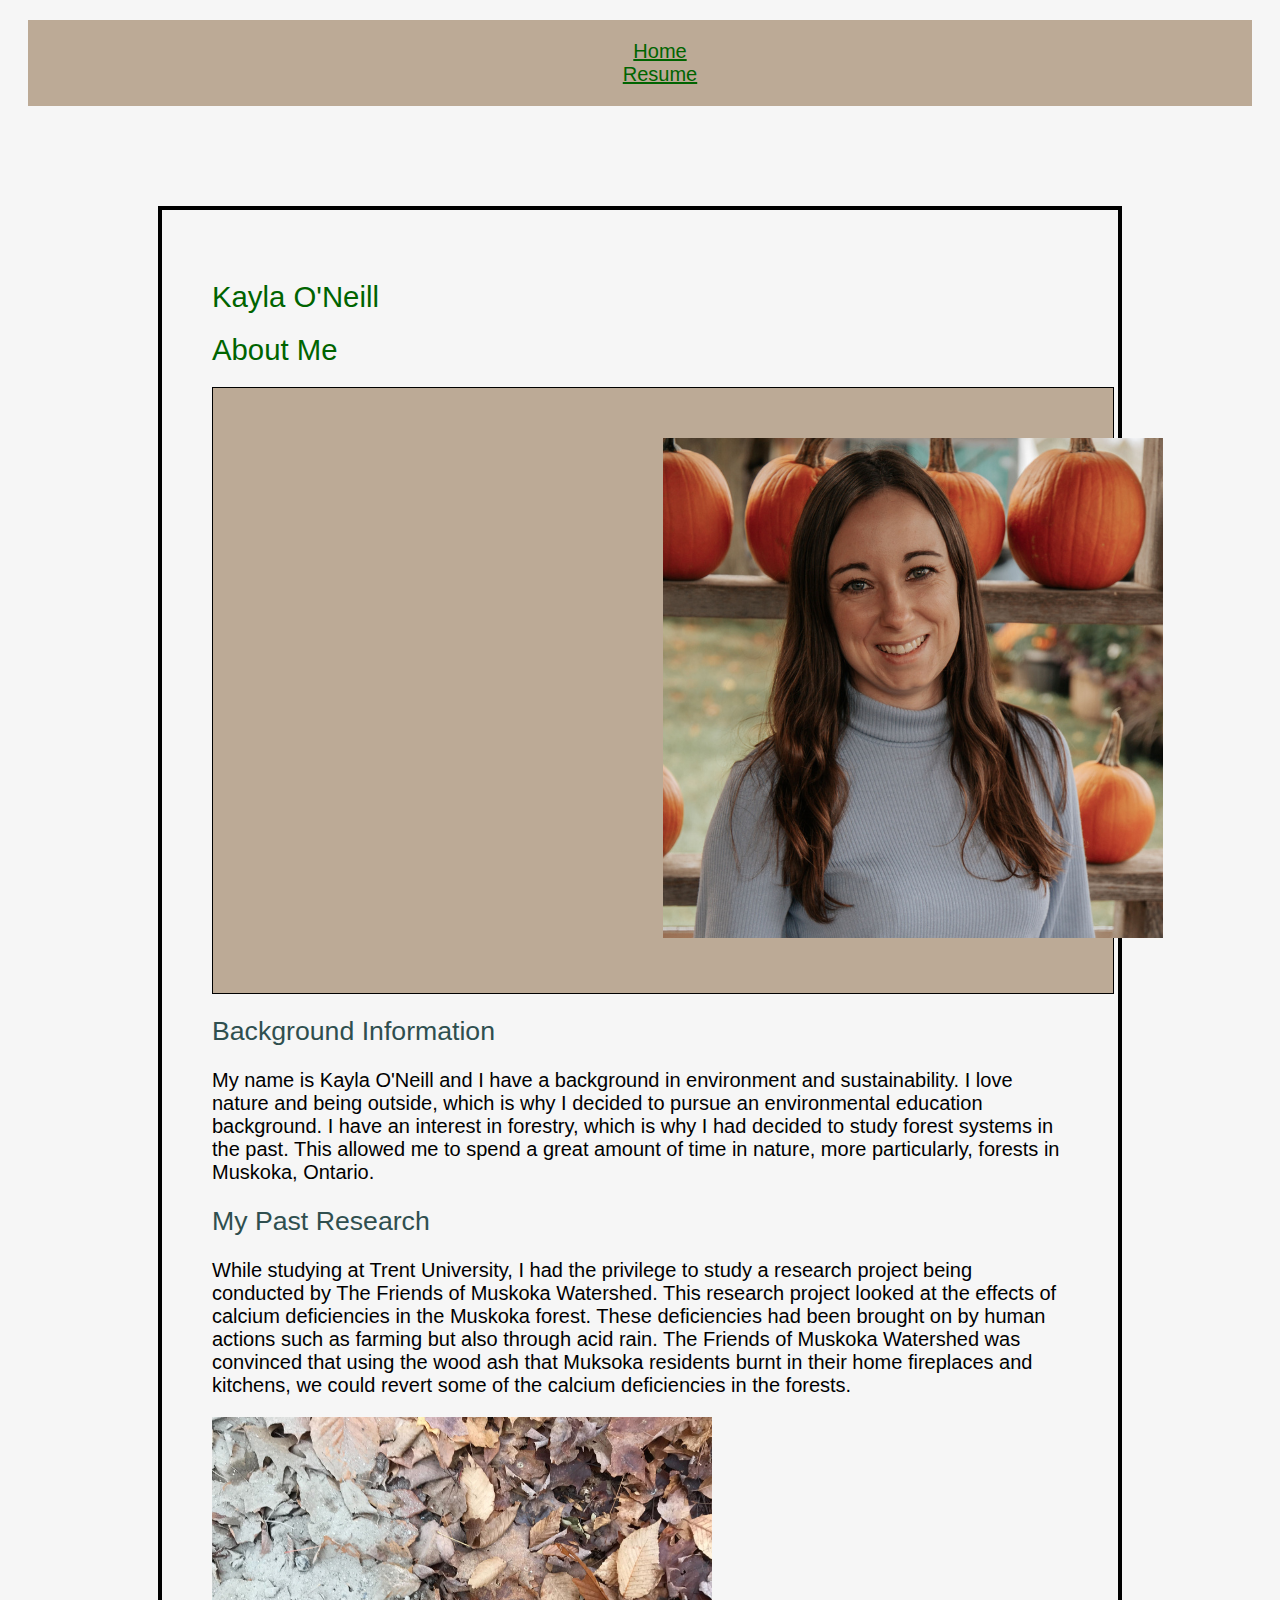
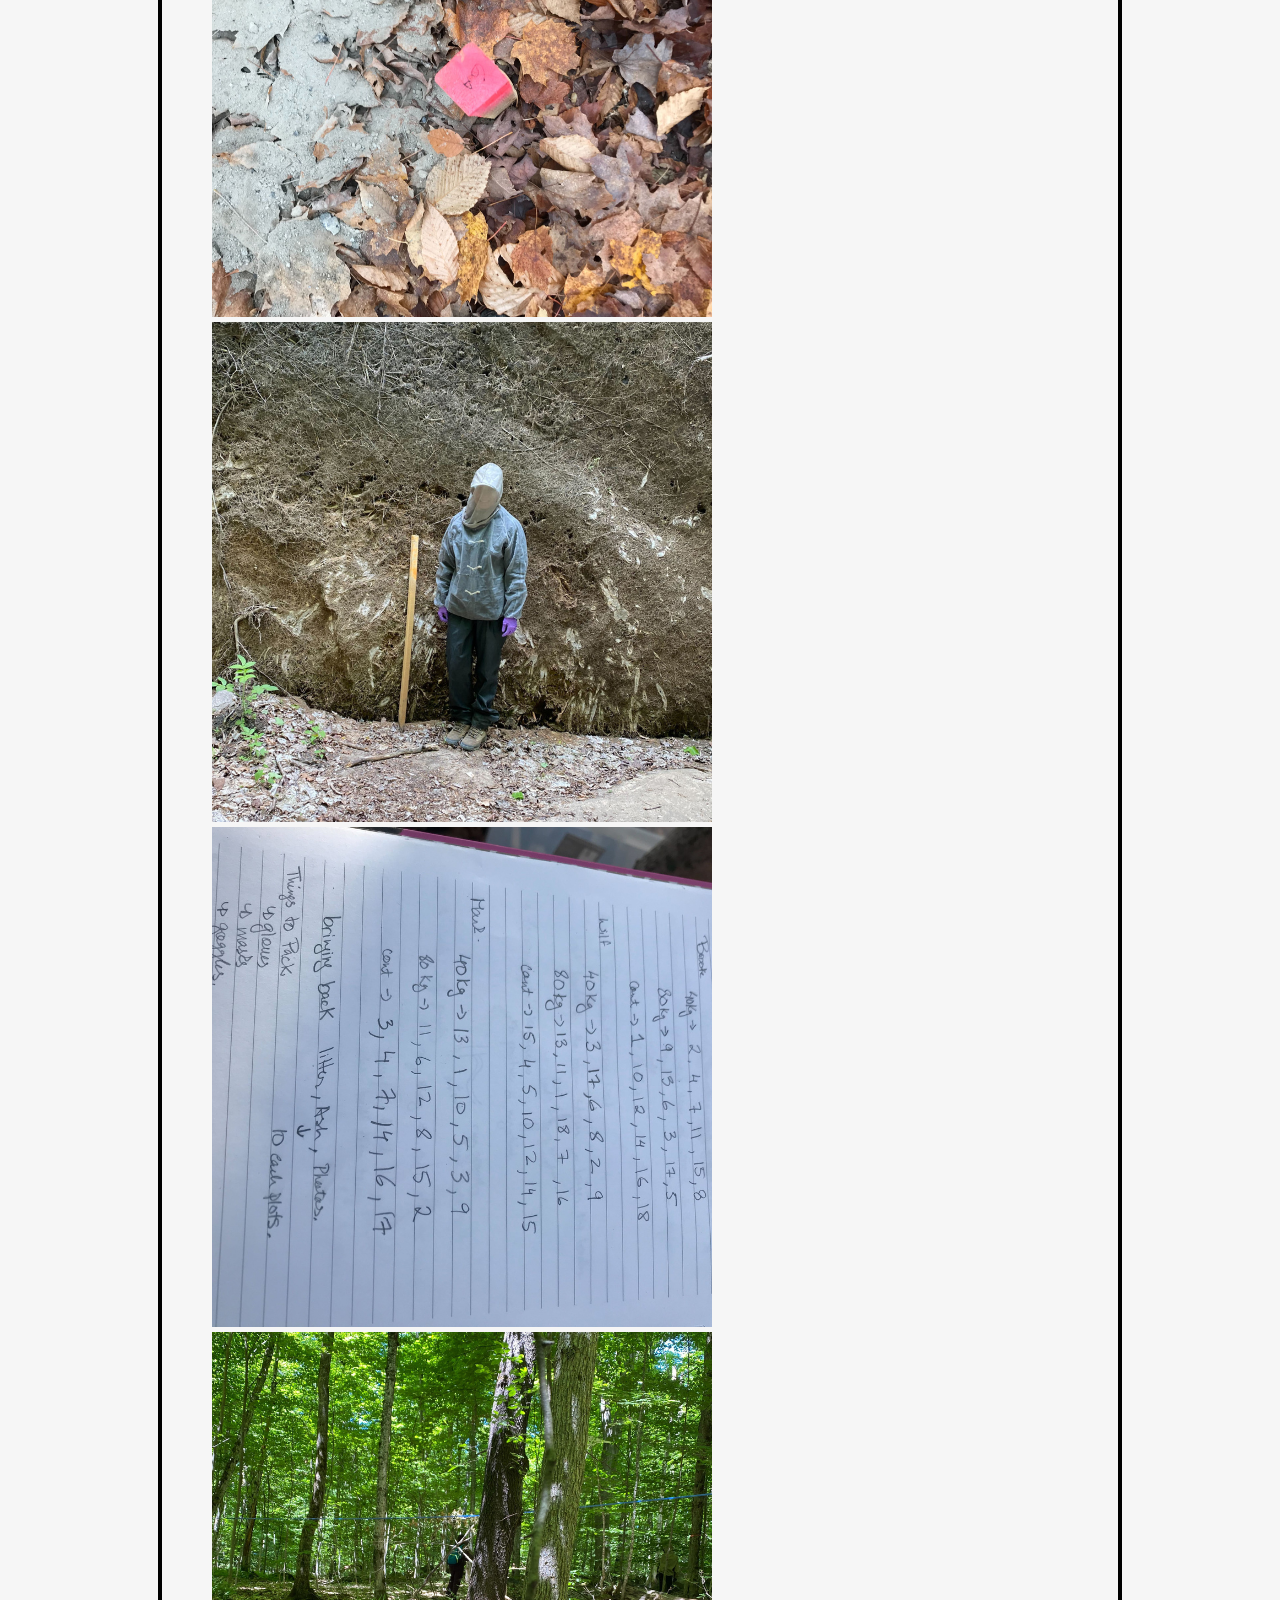
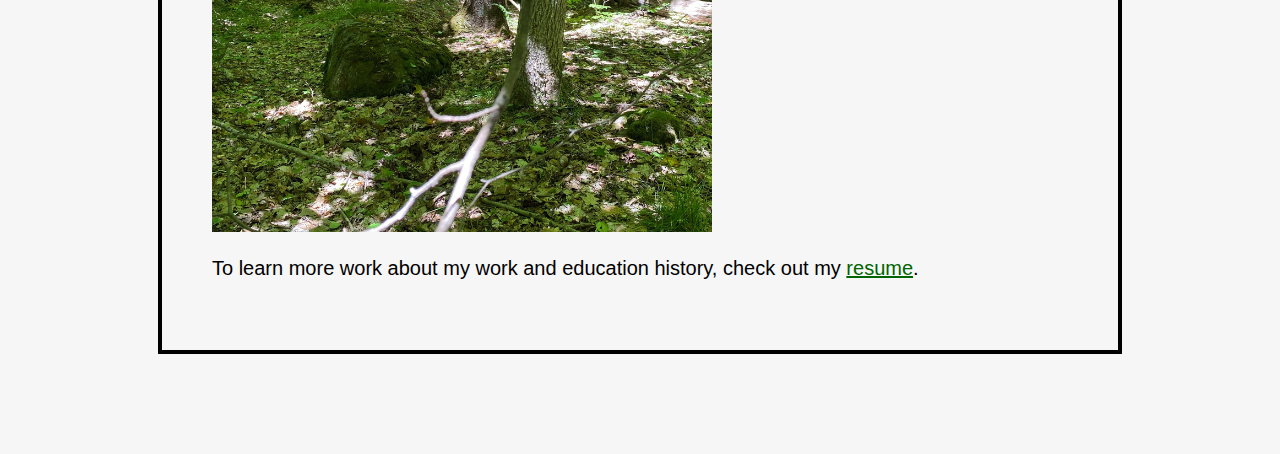
==== index.html @ cd333e01 "Update index.html" ====
<!-- When designing this website, I wanted to see what was possible and sometimes I learn better by visual representation
so I looked up on the LinkedIn learning provided by the school, a CSS help. I would identify things I wanted to do on 
w3schools, and if I was struggling to get it to work, I would find examples on the course to hear another expalination. 
The link for where I got my extra help from is here:https://www.linkedin.com/learning/css-essential-training-22688362/getting-started-with-css?resume=false&u=2273370
and w3schoos.-->
<!DOCTYPE html>
<html lang="en" >
  <head>
    <title>Kayla O'Neill</title>
    <link rel="stylesheet" href="mystyle.css">
  </head>
<!--Nav bar is one of my 3 extra selected.Start here (end on resume page)-->
  <body class="home">
    <nav class="navstyle">
      <ul class= "navliststyle">
        <li> <a href="/index.html"> Home</a> </li>
        <li> <a href="/resume.html"> Resume</a> </li>
      </ul>
    </nav>
    <div class="content">
      <header>
        <h1> Kayla O'Neill </h1>
        <h1> About Me </h1>
      </header>
  <!--5 photos with alt text are one of 3 selections. Start with this one.-->    
      <div id="background">  <img src="1.png" alt="Photo of Kayla">  </div>
      <h2> Background Information </h2>
        
      <p> My name is Kayla O'Neill and I have a background in environment and sustainability. I love nature and being outside, which is why I decided to pursue an environmental education background. 
      I have an interest in forestry, which is why I had decided to study forest systems in the past. This allowed me to spend a great amount of time in nature, more particularly, forests in Muskoka, Ontario. </p>
      
 <!--5 photos with alt text are one of 3 selections. (end with these 4)-->     
      <h2> My Past Research </h2>
      <p> While studying at Trent University, I had the privilege to study a research project being conducted by The Friends of Muskoka Watershed. 
          This research project looked at the effects of calcium deficiencies in the Muskoka forest. These deficiencies had been brought on by human actions such as farming but also through acid rain. 
          The Friends of Muskoka Watershed was convinced that using the wood ash that Muksoka residents burnt in their home fireplaces and kitchens, we could revert some of the calcium deficiencies in the forests. </p>
      <div> <img src="2.png" alt="Leaves, one side with ash, other side no ash"> <img src="3.png" alt="Photo of Kayla, behind is roots from a tree that was pulled from ground"> <img src="4.png" alt="Shows study plots in field notes, which plots got ash and how much ash"> <img src="5.png" alt="One study site, forest in Muskoka"> </div>
   <!--5 photos with alt text are one of 3 selections. (end with these 4 rigth above)-->        
      <p> To learn more work about my work and education history, check out my <a href="/resume.html"> resume</a>.</p>
  
 
    </div>
  </body>  
</html>
---- mystyle.css ----
/* Color Palette

Dark green #006400 Taken from w3schools :https://www.w3schools.com/colors/colors_names.asp, idea from CSS essentials
Sandy Beige #bcaa96 Taken from CSS Essentials : https://www.linkedin.com/learning/css-essential-training
Light blue rgb(91, 209, 215) Taken from: Background Color from: https://zyro.com/ca/preview/brooke
Light grey #3d3d4d6 Taken from CSS Essentials : https://www.linkedin.com/learning/css-essential-training
Off-white #f6f6f6 Taken from CSS Essentials : https://www.linkedin.com/learning/css-essential-training
DimGrey #696969 Taken from: https://www.w3schools.com/colors/colors_names.asp
DarkSlateGray #2F4F4F Taken from: https://www.w3schools.com/colors/colors_names.asp
Black #000000 Taken from: https://www.w3schools.com/colors/colors_names.asp
The reasons I picked the colors I did, was they are very earthy tones. I wanted my website to have a theme that matched my content- envrionmental based work and research */

 /* I decided to have both my home and resume page be the same. Originally I thought about making them a different style, but in the end, I wanted a cohesive look */
 /* HOME
 ----------------------------*/
 /* Resume 
  --------------------------------*/

/* Nav- help taken from W3Schools in terms of styling and removing bulletpoints, all from "try me" from W33schools. Colors changed to match my color scheme above */
.navstyle {
  	margin: 20px;
  	padding: 0px;
  	overflow: hidden;
  	background-color:#bcaa96;
	font-color: #006400; 
	text-align: center;
}
.navliststyle {
	list-style-type: none;
}
/* I wanted my background to not be a plain white. I thought the off-white was a nice subtle touch. Saw this idea in https://www.linkedin.com/learning/css-essential-training */
body {
	background: #f6f6f6; 
}
/*Font family I just searched through different fonts until I found one I liked. Size I just adjusted until I liked it  */
* { 
	font-family: helvetica;
	font-size: 15pt;
	font-color: #000000;
	font-style: normal;
	font-weight: normal;
}
/*Heading sizez I just adjusted until I liked it on the page. Colors I picked from my color pallete. */
h1 { 
	color: #006400; font-size: 22pt;
}
 
 h2 { 
	color: #2F4F4F; font-size: 20pt;
}

h3 {
	color: #696969; font-size: 18pt;
} 
h4 {
	color: #696969; font-size: 16pt;
}

/* This is the box around my photo, to make it pop and to tie in the color schemes */
#background {
	  border: 1px solid black;
	  background-color:#bcaa96;
	  padding-top: 50px;
	  padding-right: 450px;
	  padding-bottom: 50px;
	  padding-left: 450px;
  }

/* This was taken from w3schools, css margins page with some changes to match the margin I wanted and a thicker border.
Border idea was taken from this example:http://www.callieschweitzer.com/ but I changed the width and thickness. */ 
 .content {
	border: 4px solid black;
	margin-top: 100px;
        margin-bottom: 100px;
        margin-right: 150px;
        margin-left: 150px;
	padding: 50px;
 } 

  /* Links 
colors were taken from my color scheme until I found ones I liked. Grey and Green seemed to go with my themes. 
 ----------------------------------*/
 a { 
	color: #006400;
 }
  
a.external { 
	color: #2F4F4F;
 }
  
  /*Footer - decided against one so none exist
  ------------------------------------*/
 
}
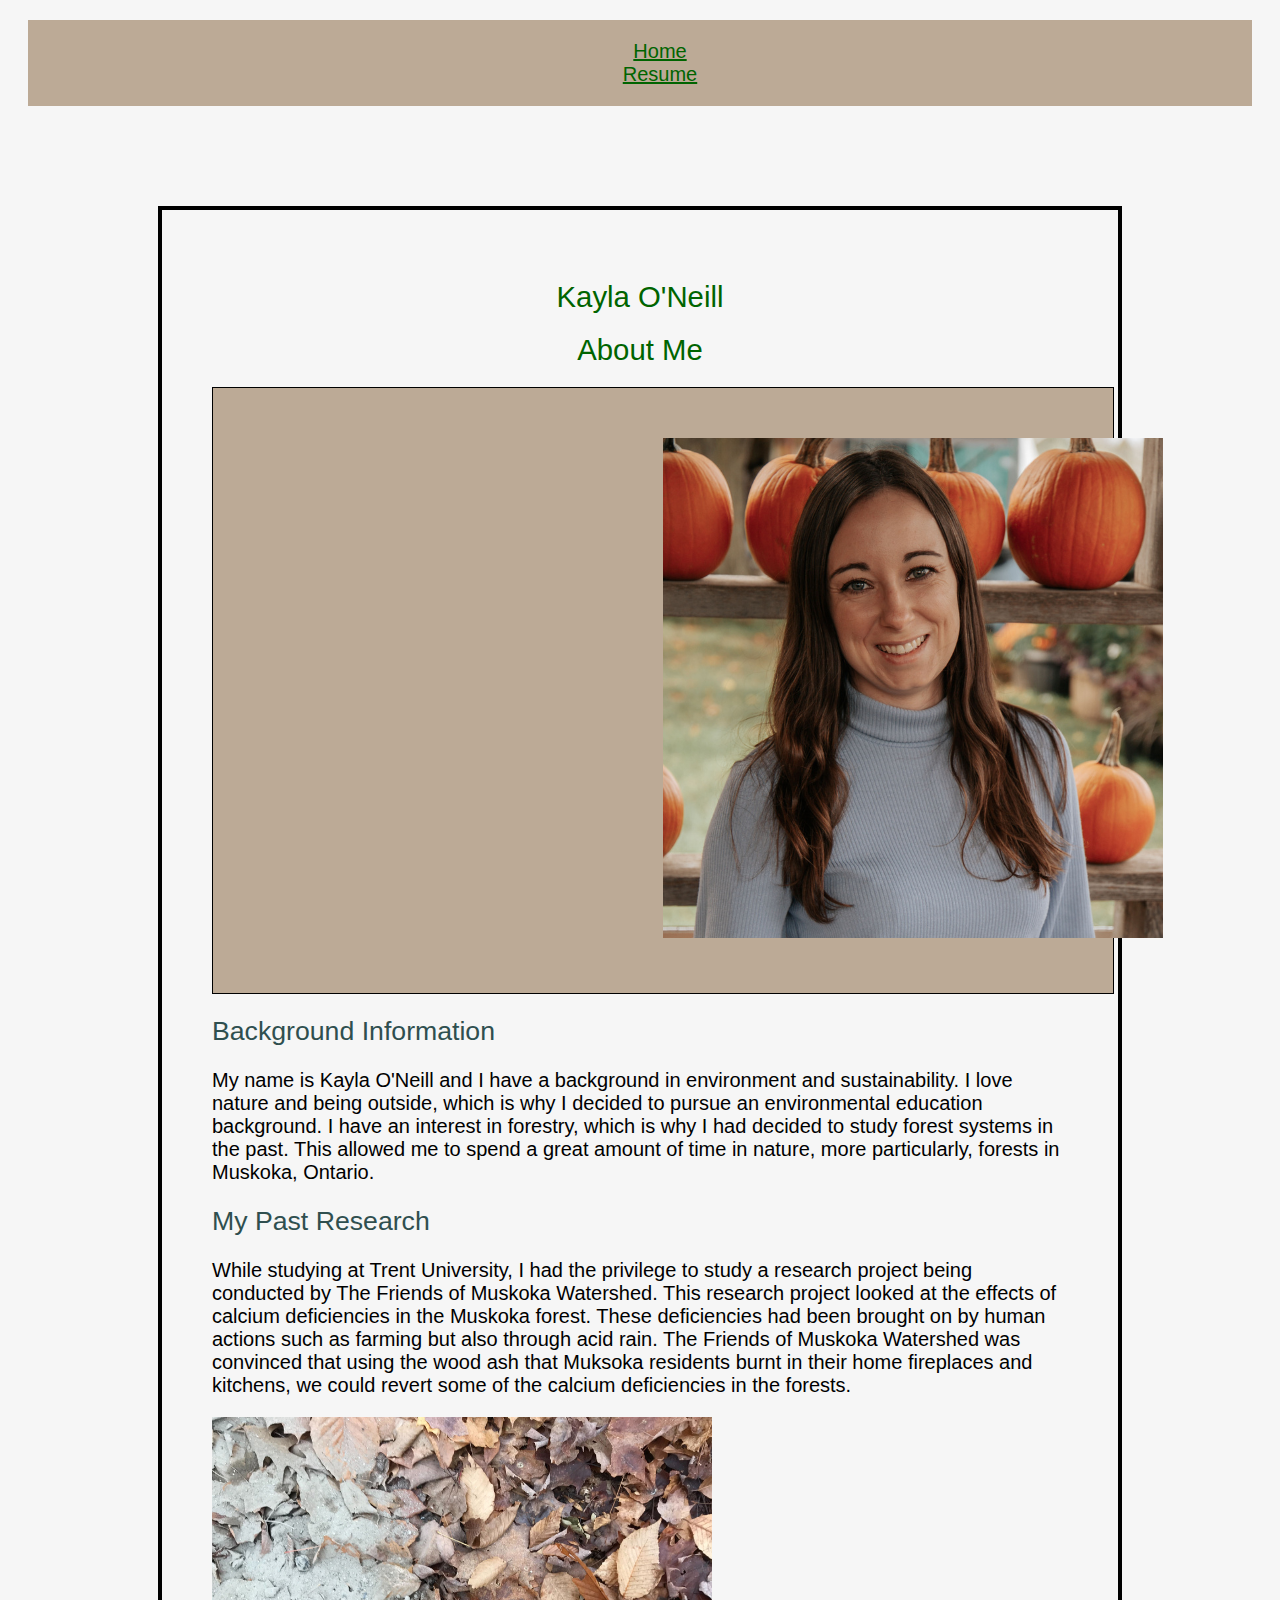
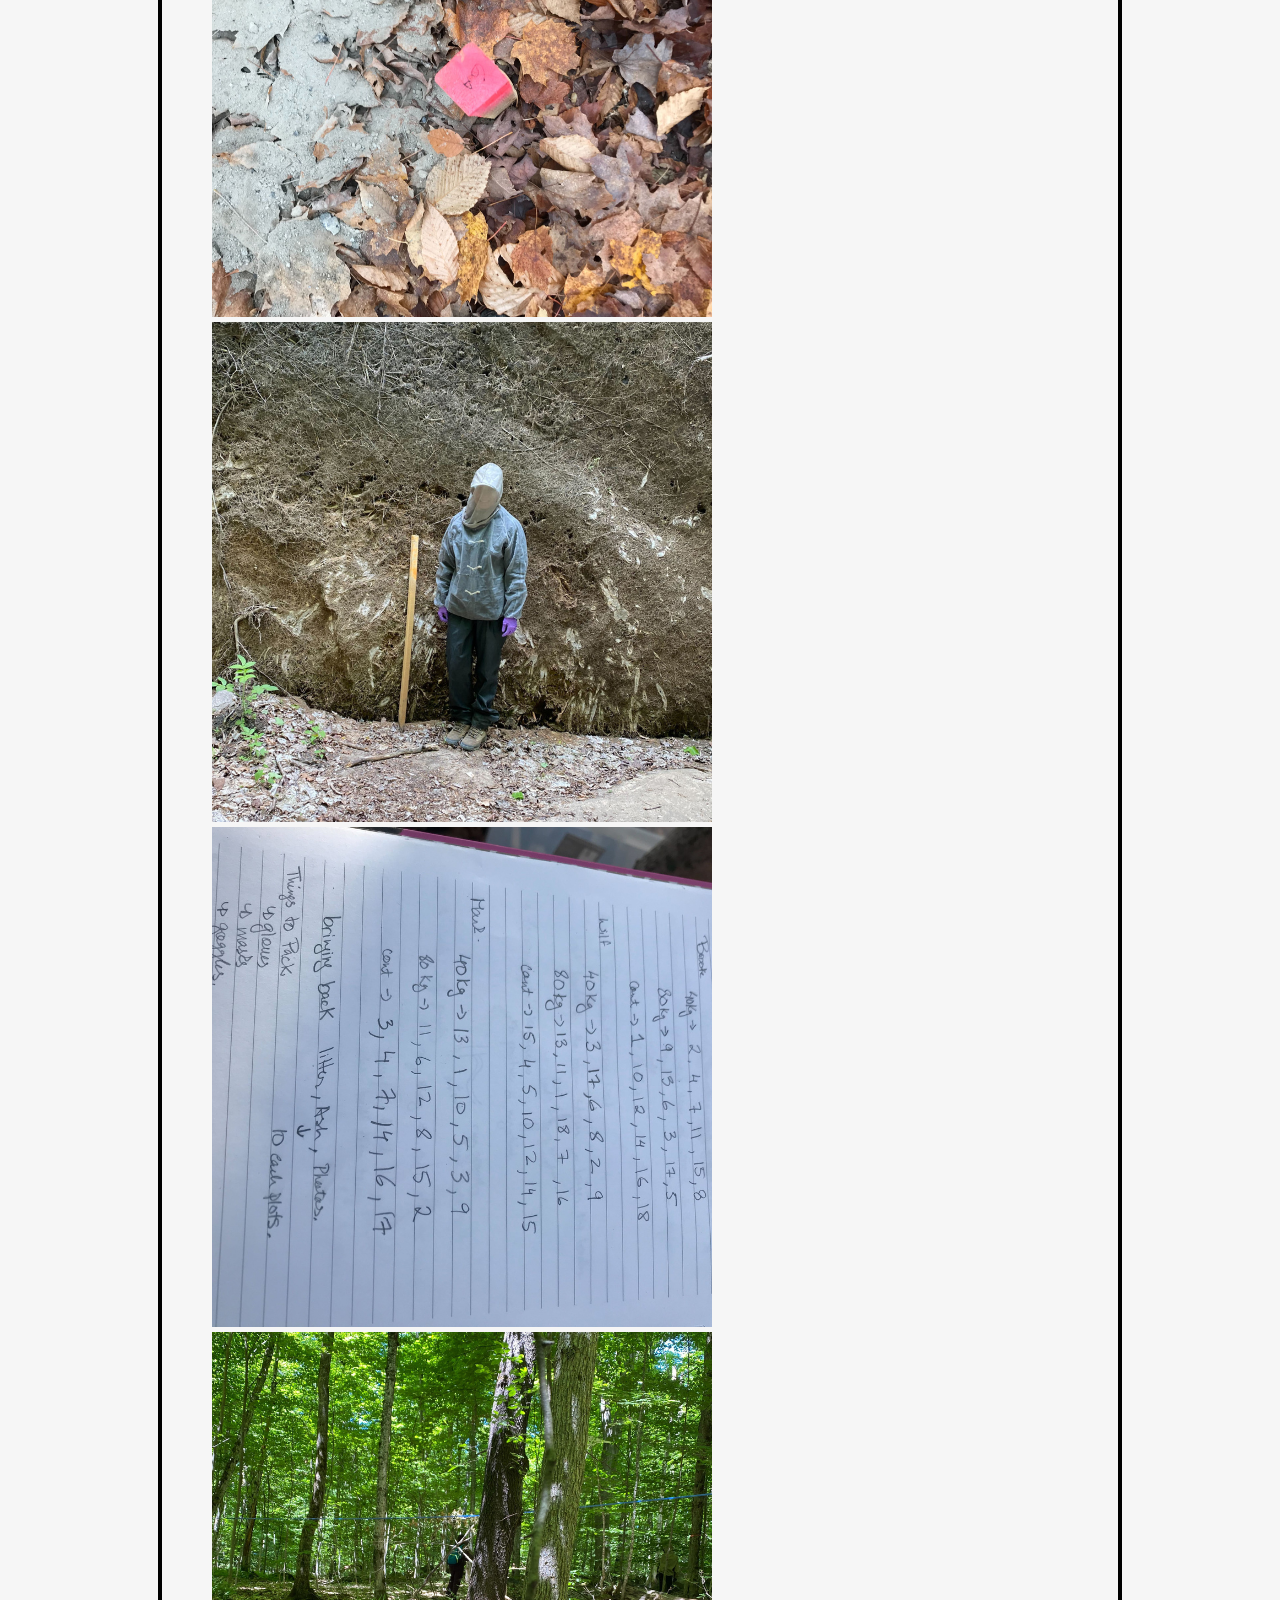
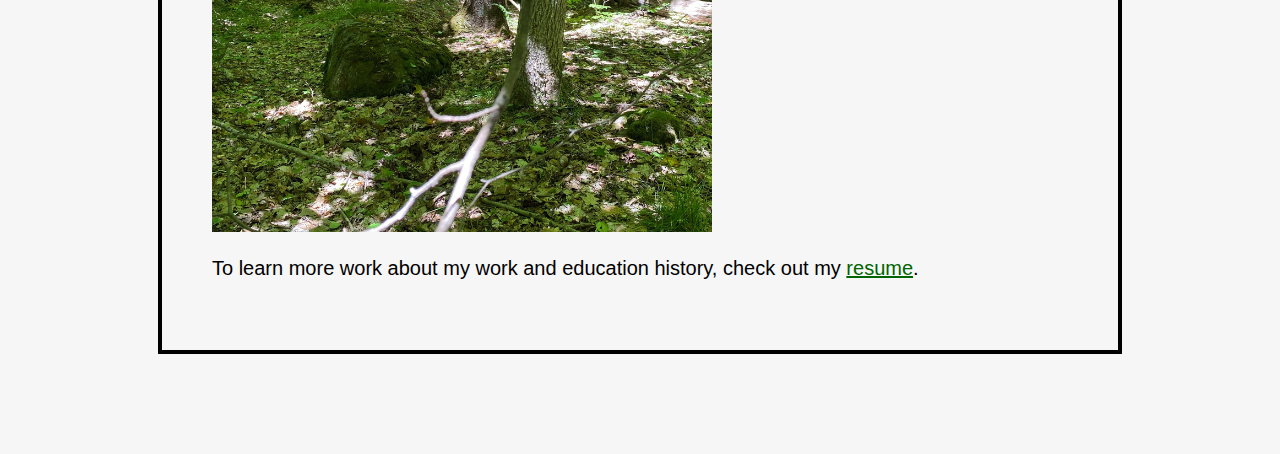
==== commit 9c67a6d1: "Update index.html" ====
--- a/index.html
+++ b/index.html
@@ -17,6 +17,7 @@
         <li> <a href="/resume.html"> Resume</a> </li>
       </ul>
     </nav>
+<!--I wanted all my content contained in this box with a border. Idea from::http://www.callieschweitzer.com/ -->
     <div class="content">
       <header>
         <h1> Kayla O'Neill </h1>
@@ -24,6 +25,8 @@
       </header>
   <!--5 photos with alt text are one of 3 selections. Start with this one.-->    
       <div id="background">  <img src="1.png" alt="Photo of Kayla">  </div>
+  
+      <!-- This is some background information about me, written by me -->
       <h2> Background Information </h2>
         
       <p> My name is Kayla O'Neill and I have a background in environment and sustainability. I love nature and being outside, which is why I decided to pursue an environmental education background. 
@@ -37,7 +40,7 @@
       <div> <img src="2.png" alt="Leaves, one side with ash, other side no ash"> <img src="3.png" alt="Photo of Kayla, behind is roots from a tree that was pulled from ground"> <img src="4.png" alt="Shows study plots in field notes, which plots got ash and how much ash"> <img src="5.png" alt="One study site, forest in Muskoka"> </div>
    <!--5 photos with alt text are one of 3 selections. (end with these 4 rigth above)-->        
       <p> To learn more work about my work and education history, check out my <a href="/resume.html"> resume</a>.</p>
-  
+<!-- I wanted my resume also linked at the bottom of my mini bio. -->  
  
     </div>
   </body>  
--- a/mystyle.css
+++ b/mystyle.css
@@ -2,7 +2,6 @@
 
 Dark green #006400 Taken from w3schools :https://www.w3schools.com/colors/colors_names.asp, idea from CSS essentials
 Sandy Beige #bcaa96 Taken from CSS Essentials : https://www.linkedin.com/learning/css-essential-training
-Light blue rgb(91, 209, 215) Taken from: Background Color from: https://zyro.com/ca/preview/brooke
 Light grey #3d3d4d6 Taken from CSS Essentials : https://www.linkedin.com/learning/css-essential-training
 Off-white #f6f6f6 Taken from CSS Essentials : https://www.linkedin.com/learning/css-essential-training
 DimGrey #696969 Taken from: https://www.w3schools.com/colors/colors_names.asp
@@ -16,7 +15,7 @@
  /* Resume 
   --------------------------------*/
 
-/* Nav- help taken from W3Schools in terms of styling and removing bulletpoints, all from "try me" from W33schools. Colors changed to match my color scheme above */
+/* Nav- help taken from W3Schools in terms of styling and removing bulletpoints, all from "try me" from W33schools. Colors changed to match my color scheme above. The Nav bar is one of my three from the chose 3. */
 .navstyle {
   	margin: 20px;
   	padding: 0px;
@@ -40,9 +39,9 @@
 	font-style: normal;
 	font-weight: normal;
 }
-/*Heading sizez I just adjusted until I liked it on the page. Colors I picked from my color pallete. */
+/*Heading sizes I just adjusted until I liked it on the page. Colors I picked from my color pallete. */
 h1 { 
-	color: #006400; font-size: 22pt;
+	color: #006400; font-size: 22pt; text-align: center;
 }
  
  h2 { 
@@ -52,9 +51,6 @@
 h3 {
 	color: #696969; font-size: 18pt;
 } 
-h4 {
-	color: #696969; font-size: 16pt;
-}
 
 /* This is the box around my photo, to make it pop and to tie in the color schemes */
 #background {
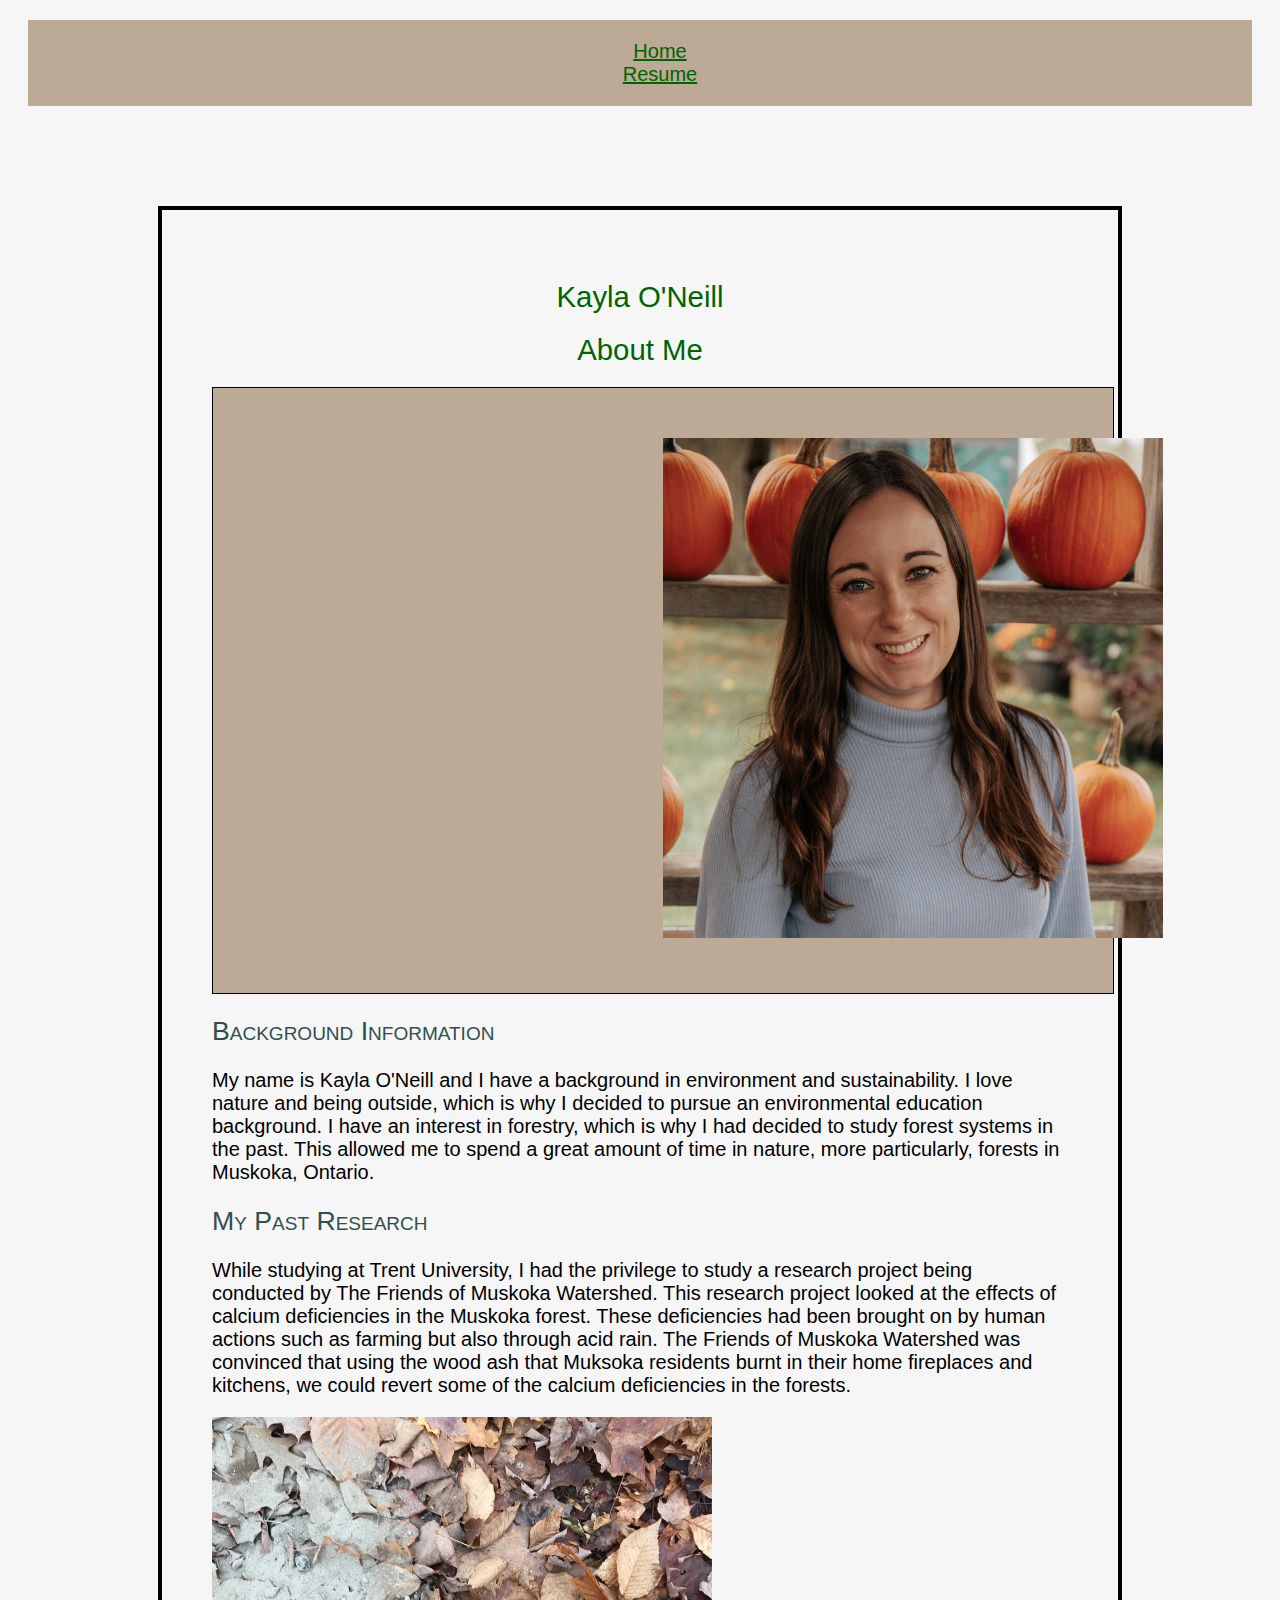
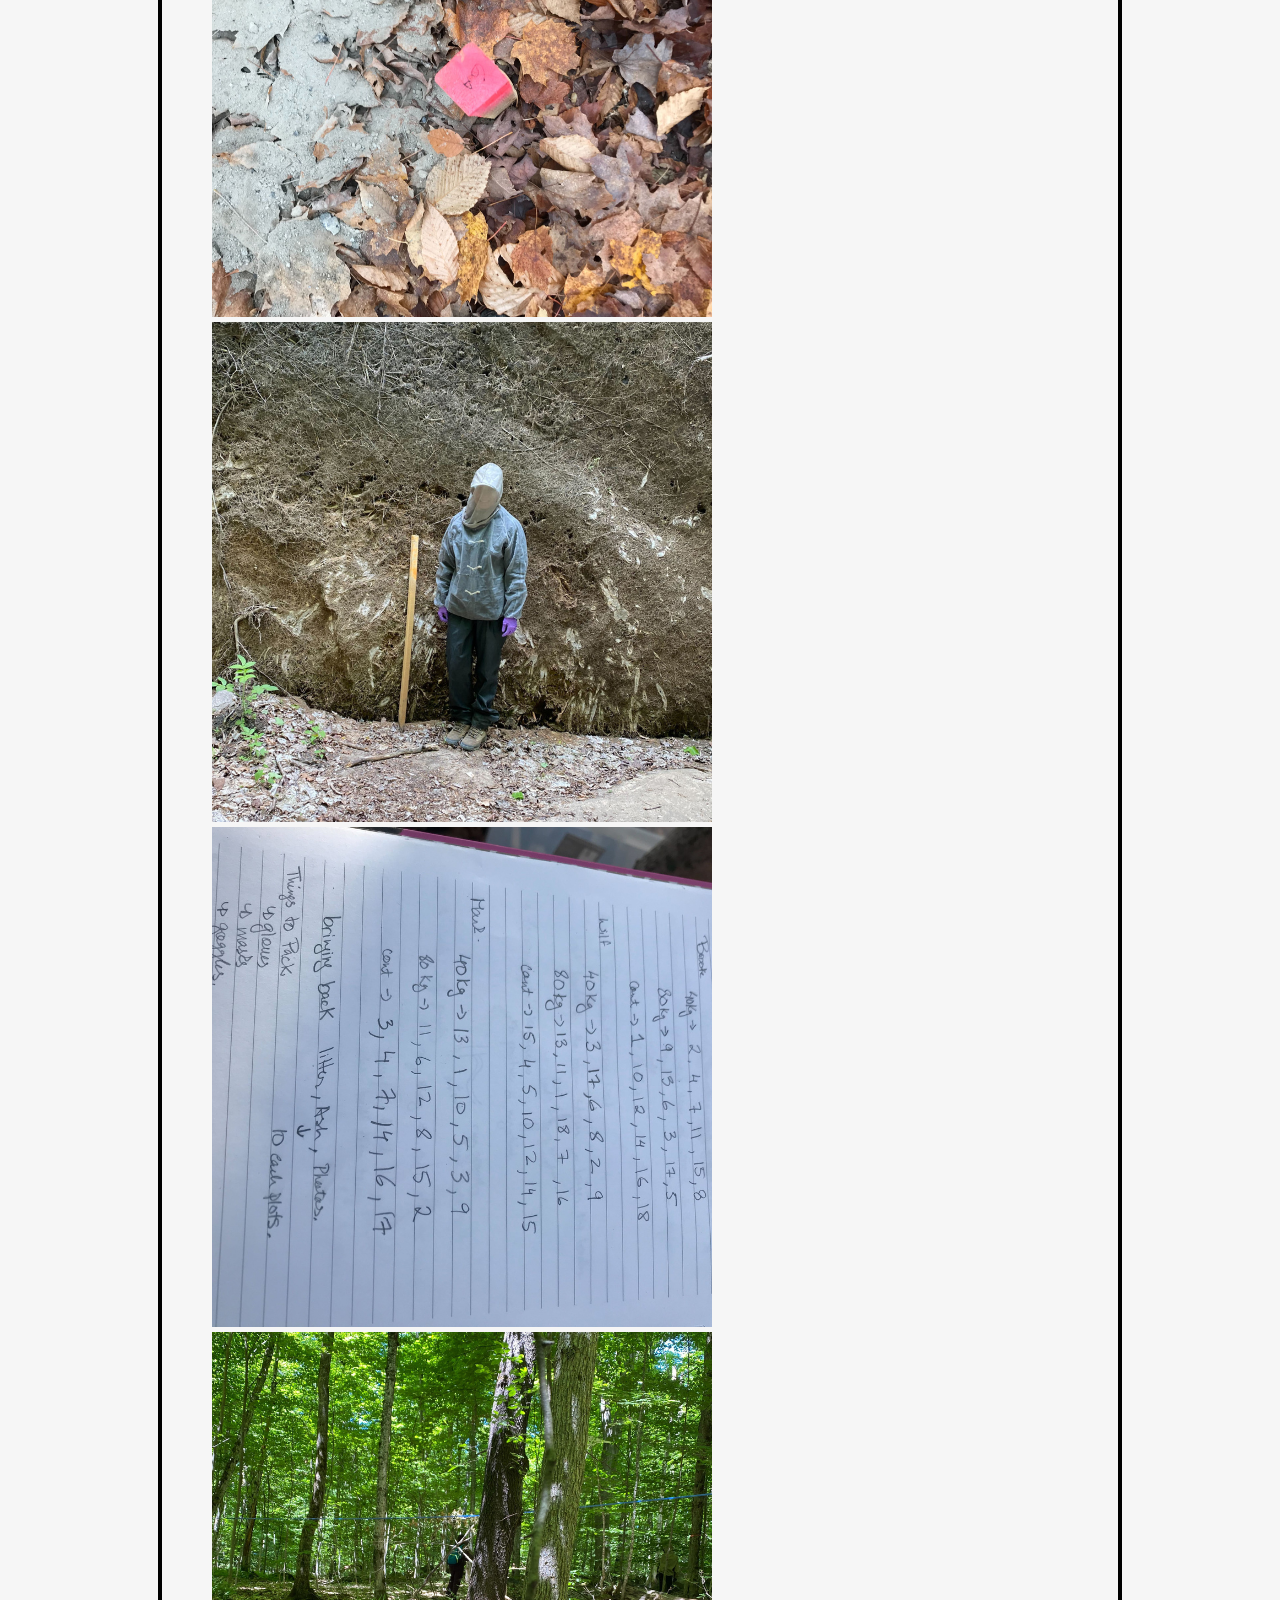
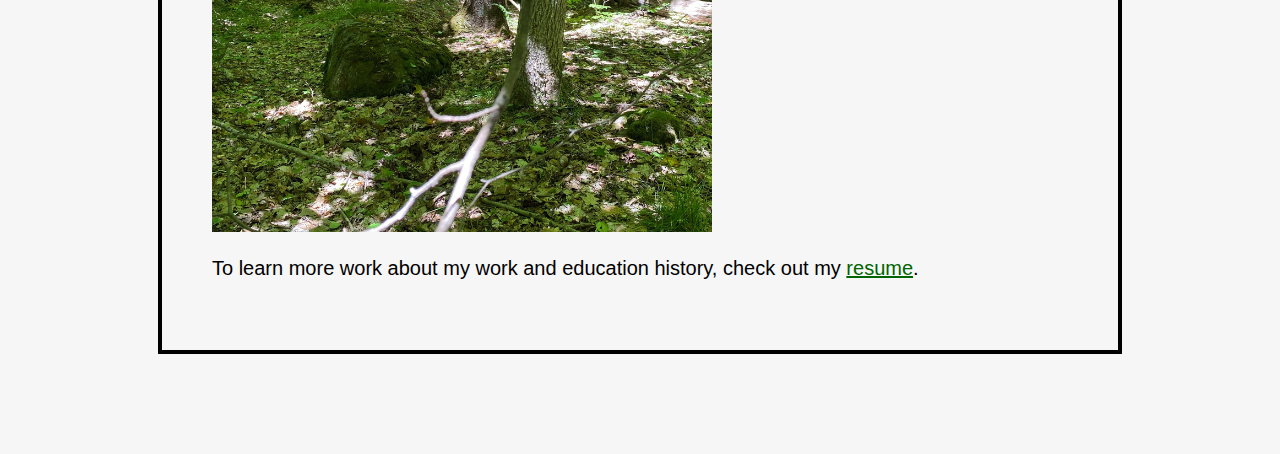
==== commit 5ee8e706: "Update index.html" ====
--- a/index.html
+++ b/index.html
@@ -7,6 +7,7 @@
 <html lang="en" >
   <head>
     <title>Kayla O'Neill</title>
+<!--Linking to my style sheet here, same on both pages-->  
     <link rel="stylesheet" href="mystyle.css">
   </head>
 <!--Nav bar is one of my 3 extra selected.Start here (end on resume page)-->
@@ -23,7 +24,8 @@
         <h1> Kayla O'Neill </h1>
         <h1> About Me </h1>
       </header>
-  <!--5 photos with alt text are one of 3 selections. Start with this one.-->    
+  <!--5 photos with alt text are one of 3 selections. Start with this one.-->   
+<!-- I wanted my first photo to stand out, as well as give a header image vibe. I then decided to tie in the background colors from my nav menue, to be more cohesive. Idea for header image from: https://emilyhogarth.com/ -->
       <div id="background">  <img src="1.png" alt="Photo of Kayla">  </div>
   
       <!-- This is some background information about me, written by me -->
@@ -37,7 +39,7 @@
       <p> While studying at Trent University, I had the privilege to study a research project being conducted by The Friends of Muskoka Watershed. 
           This research project looked at the effects of calcium deficiencies in the Muskoka forest. These deficiencies had been brought on by human actions such as farming but also through acid rain. 
           The Friends of Muskoka Watershed was convinced that using the wood ash that Muksoka residents burnt in their home fireplaces and kitchens, we could revert some of the calcium deficiencies in the forests. </p>
-      <div> <img src="2.png" alt="Leaves, one side with ash, other side no ash"> <img src="3.png" alt="Photo of Kayla, behind is roots from a tree that was pulled from ground"> <img src="4.png" alt="Shows study plots in field notes, which plots got ash and how much ash"> <img src="5.png" alt="One study site, forest in Muskoka"> </div>
+      <div> <img src="2.png" alt="Leaves, one side with ash, other side no ash" width="" height=""> <img src="3.png" alt="Photo of Kayla, behind is roots from a tree that was pulled from ground"> <img src="4.png" alt="Shows study plots in field notes, which plots got ash and how much ash"> <img src="5.png" alt="One study site, forest in Muskoka"> </div>
    <!--5 photos with alt text are one of 3 selections. (end with these 4 rigth above)-->        
       <p> To learn more work about my work and education history, check out my <a href="/resume.html"> resume</a>.</p>
 <!-- I wanted my resume also linked at the bottom of my mini bio. -->  
--- a/mystyle.css
+++ b/mystyle.css
@@ -45,11 +45,11 @@
 }
  
  h2 { 
-	color: #2F4F4F; font-size: 20pt;
+	color: #2F4F4F; font-size: 20pt; font-variant: small-caps;
 }
 
 h3 {
-	color: #696969; font-size: 18pt;
+	color: #696969; font-size: 18pt; font-style: italic;
 } 
 
 /* This is the box around my photo, to make it pop and to tie in the color schemes */
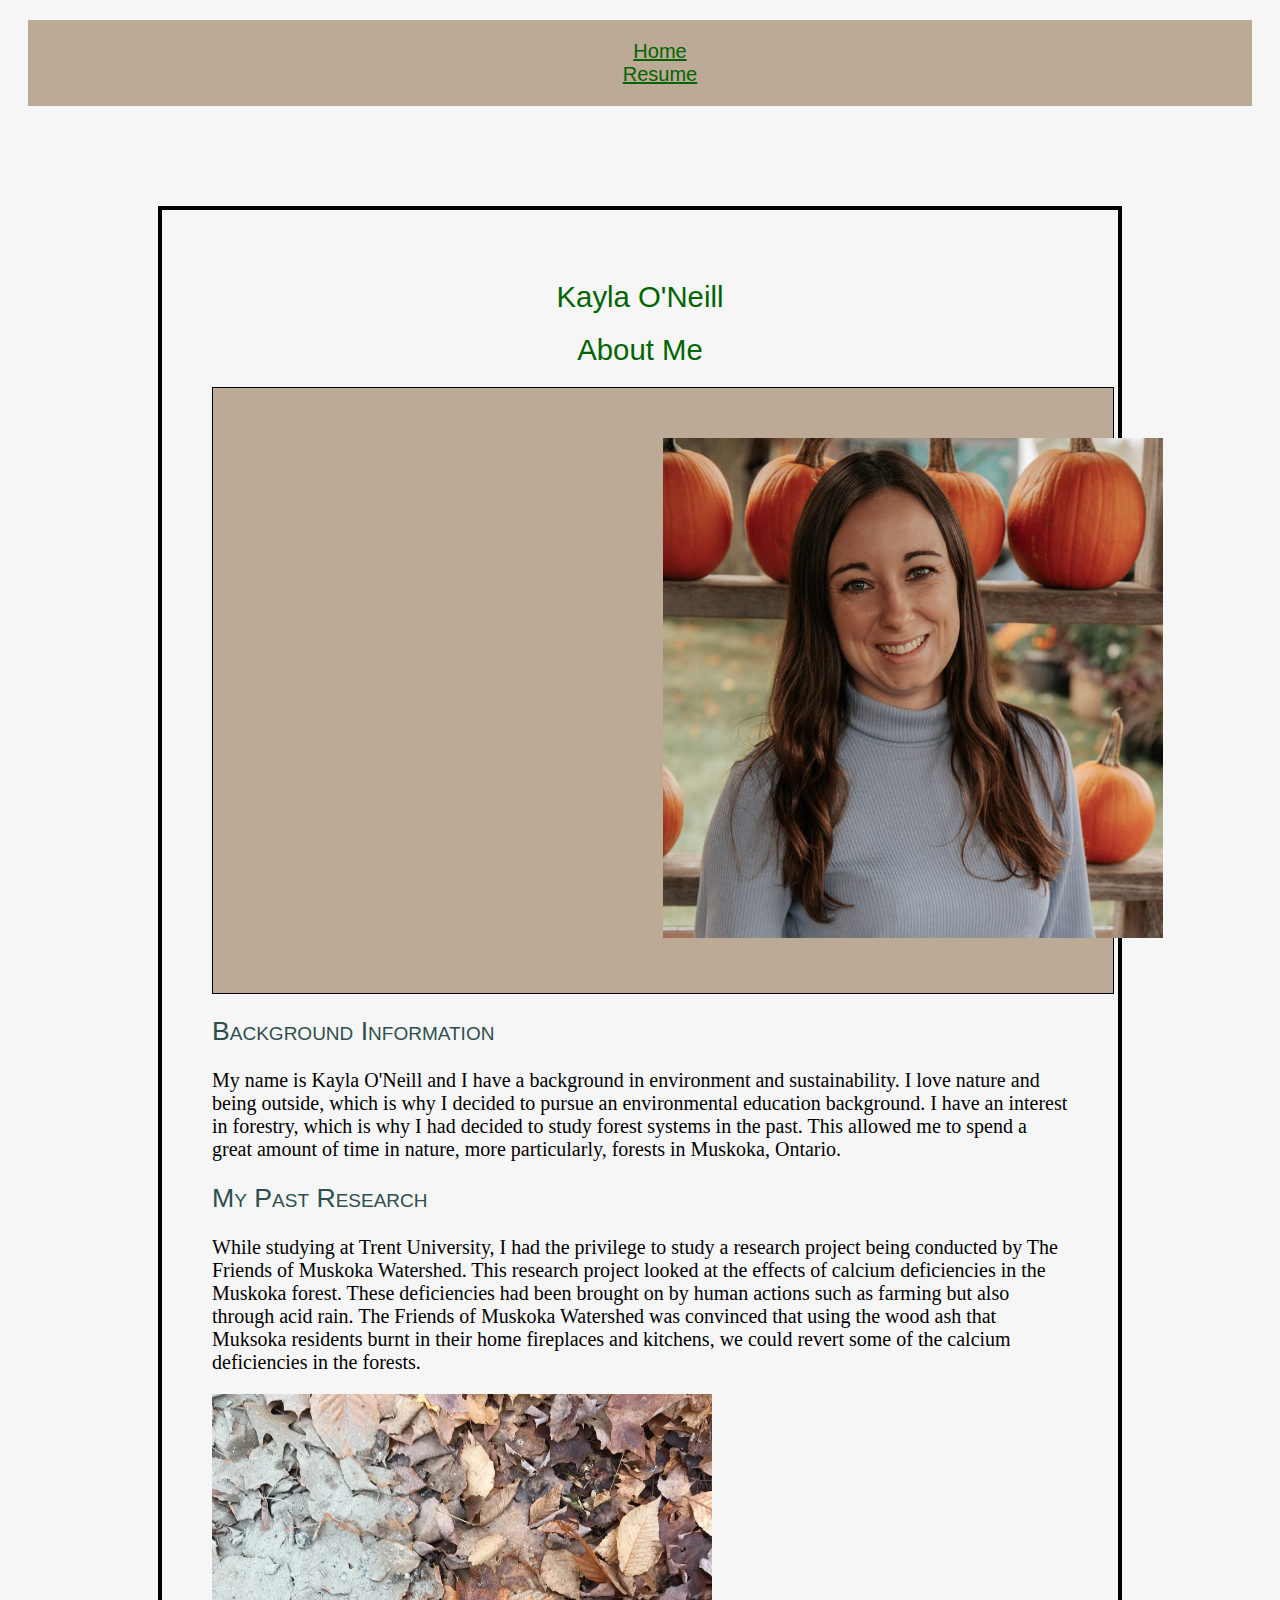
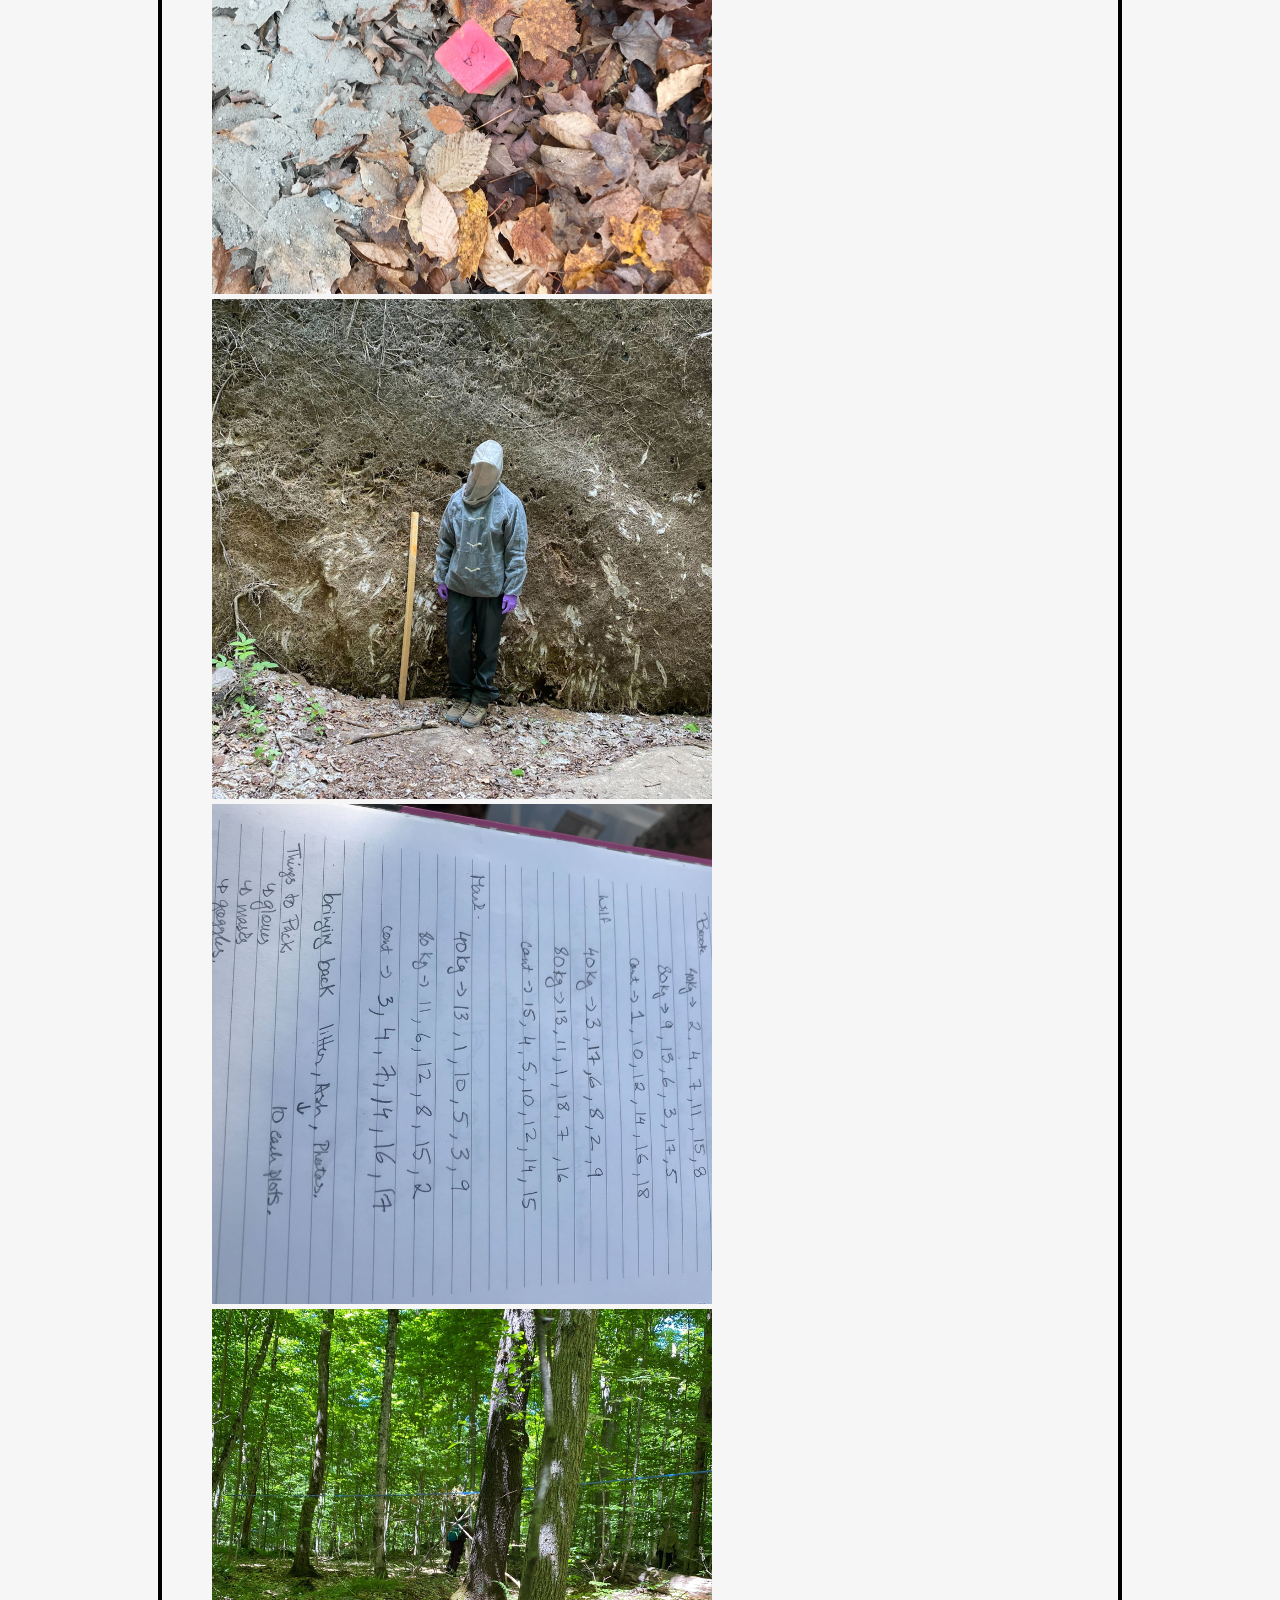
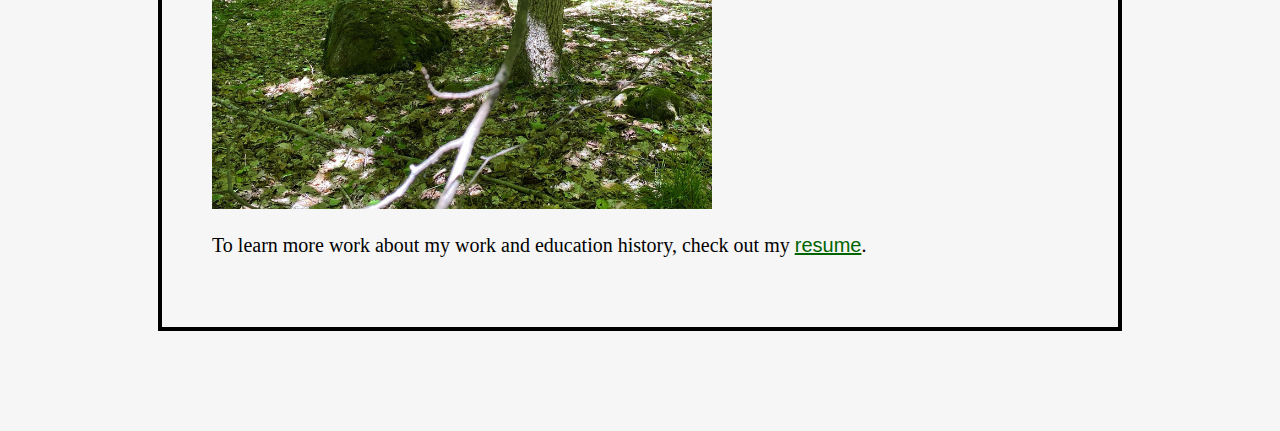
==== commit c9dba3bd: "edit" ====
--- a/index.html
+++ b/index.html
@@ -6,7 +6,7 @@
 <!DOCTYPE html>
 <html lang="en" >
   <head>
-    <title>Kayla O'Neill</title>
+    <title>Kayla O'Neill.</title>
 <!--Linking to my style sheet here, same on both pages-->  
     <link rel="stylesheet" href="mystyle.css">
   </head>
@@ -25,8 +25,9 @@
         <h1> About Me </h1>
       </header>
   <!--5 photos with alt text are one of 3 selections. Start with this one.-->   
+<!--All photos were resized using canva before uploading to the website. Their native height and width are listed for every photo. All are thr same size-->   
 <!-- I wanted my first photo to stand out, as well as give a header image vibe. I then decided to tie in the background colors from my nav menue, to be more cohesive. Idea for header image from: https://emilyhogarth.com/ -->
-      <div id="background">  <img src="1.png" alt="Photo of Kayla">  </div>
+      <div id="background">  <img src="1.png" alt="Photo of Kayla" width="500" height="500">  </div>
   
       <!-- This is some background information about me, written by me -->
       <h2> Background Information </h2>
@@ -39,7 +40,7 @@
       <p> While studying at Trent University, I had the privilege to study a research project being conducted by The Friends of Muskoka Watershed. 
           This research project looked at the effects of calcium deficiencies in the Muskoka forest. These deficiencies had been brought on by human actions such as farming but also through acid rain. 
           The Friends of Muskoka Watershed was convinced that using the wood ash that Muksoka residents burnt in their home fireplaces and kitchens, we could revert some of the calcium deficiencies in the forests. </p>
-      <div> <img src="2.png" alt="Leaves, one side with ash, other side no ash" width="" height=""> <img src="3.png" alt="Photo of Kayla, behind is roots from a tree that was pulled from ground"> <img src="4.png" alt="Shows study plots in field notes, which plots got ash and how much ash"> <img src="5.png" alt="One study site, forest in Muskoka"> </div>
+      <div> <img src="2.png" alt="Leaves, one side with ash, other side no ash" width="500" height="500"> <img src="3.png" alt="Photo of Kayla, behind is roots from a tree that was pulled from ground" width="500" height="500"> <img src="4.png" alt="Shows study plots in field notes, which plots got ash and how much ash" width="500" height="500"> <img src="5.png" alt="One study site, forest in Muskoka" width="500" height="500"> </div>
    <!--5 photos with alt text are one of 3 selections. (end with these 4 rigth above)-->        
       <p> To learn more work about my work and education history, check out my <a href="/resume.html"> resume</a>.</p>
 <!-- I wanted my resume also linked at the bottom of my mini bio. -->  
--- a/mystyle.css
+++ b/mystyle.css
@@ -9,7 +9,7 @@
 Black #000000 Taken from: https://www.w3schools.com/colors/colors_names.asp
 The reasons I picked the colors I did, was they are very earthy tones. I wanted my website to have a theme that matched my content- envrionmental based work and research */
 
- /* I decided to have both my home and resume page be the same. Originally I thought about making them a different style, but in the end, I wanted a cohesive look */
+ /* I decided to have both my home and resume page be the same. Originally I thought about making them a different style, but in the end, I wanted a cohesive look. I left these headers here incase I ever add more pages that use a different style */
  /* HOME
  ----------------------------*/
  /* Resume 
@@ -31,7 +31,7 @@
 body {
 	background: #f6f6f6; 
 }
-/*Font family I just searched through different fonts until I found one I liked. Size I just adjusted until I liked it  */
+/*Font family I just searched through different fonts until I found that I liked helvetica. After that, I did complimentary font based on: https://typ.io/fonts/helvetica. Size I just adjusted until I liked it  */
 * { 
 	font-family: helvetica;
 	font-size: 15pt;
@@ -39,6 +39,10 @@
 	font-style: normal;
 	font-weight: normal;
 }
+p {
+	font-family: Georgia;
+}
+
 /*Heading sizes I just adjusted until I liked it on the page. Colors I picked from my color pallete. */
 h1 { 
 	color: #006400; font-size: 22pt; text-align: center;
